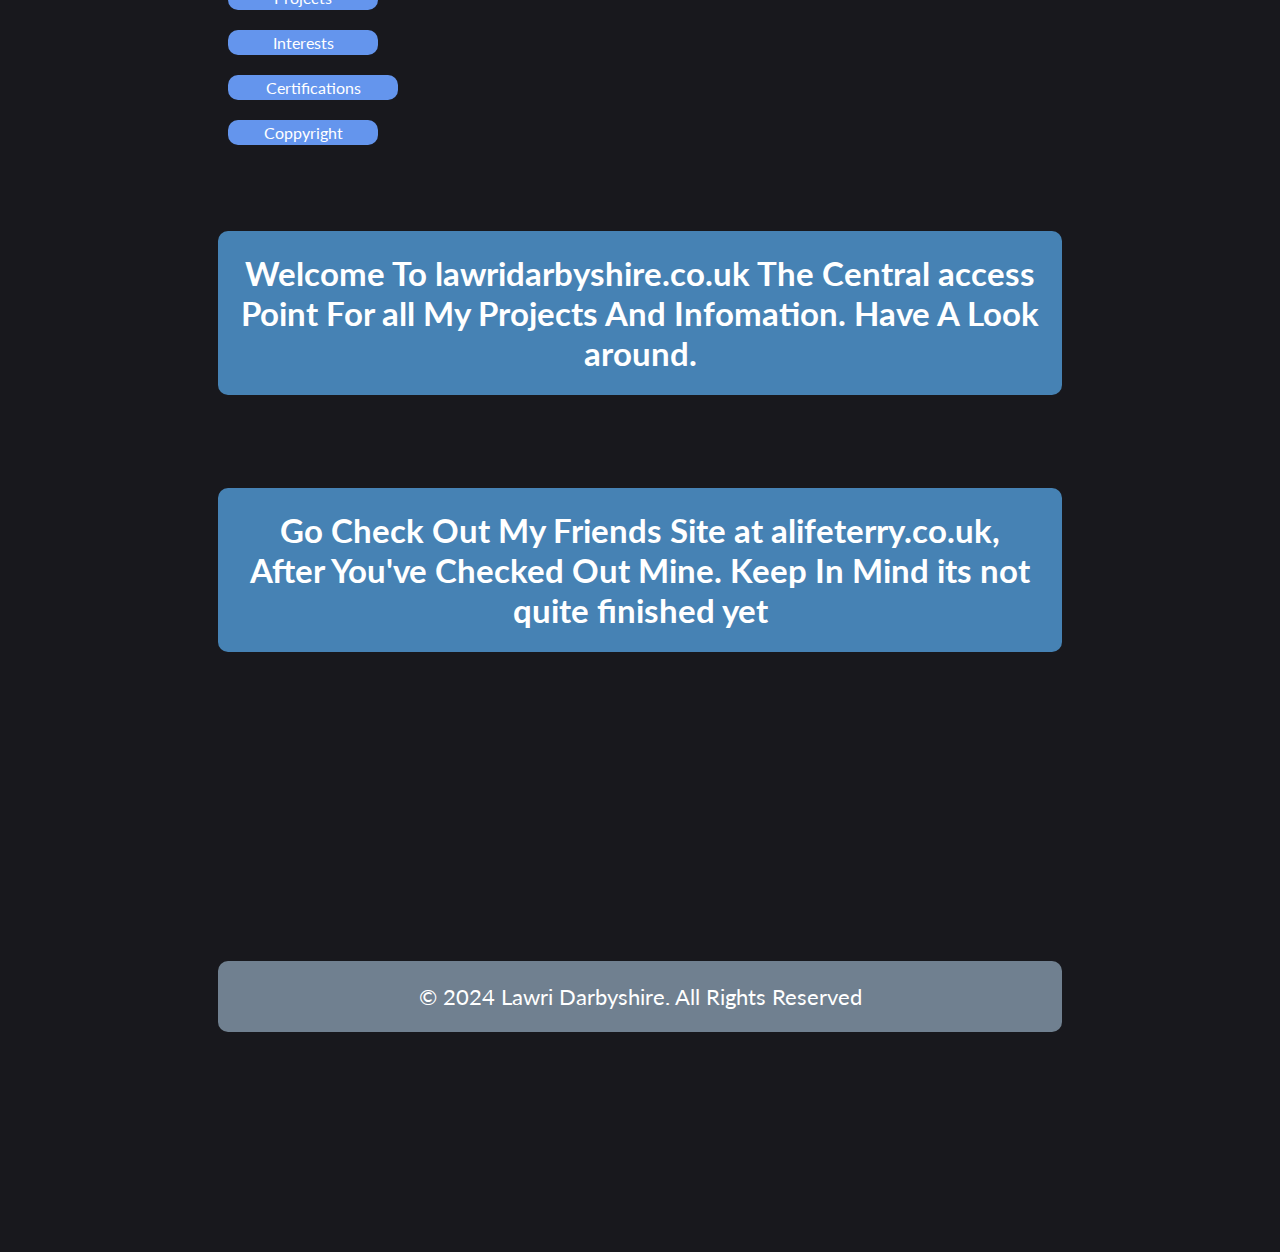
==== index.html @ c7e03477 "Removed CSS Doodle" ====
<!DOCTYPE html>
<html>
<head>
  <meta charset="utf-8">
  <meta name="viewport" content="width=device-width">
  <title>Home - Lawri Darbyshire</title>
  <link href="style.css" rel="stylesheet" type="text/css">
  <link href='https://fonts.googleapis.com/css?family=Lato' rel='stylesheet'>
  <link rel="apple-touch-icon" sizes="180x180" href="/apple-touch-icon.png">
  <link rel="icon" type="image/png" sizes="32x32" href="/favicon-32x32.png">
  <link rel="icon" type="image/png" sizes="16x16" href="/favicon-16x16.png">
  <link rel="manifest" href="/site.webmanifest">
</head>
<body class="body">
  <div class="nav-square" onclick="location.href='index.html'">Home</div>
  <div class="nav-square" onclick="location.href='contact.html'">Contact</div>
  <div class="nav-square" onclick="window.open('https://github.com/Darbyshire64', '_blank')">GitHub</div>
  <div class="nav-square" onclick="location.href='projects.html'">Projects</div>
  <div class="nav-square" onclick="location.href='interests.html'">Interests</div>
  <div class="nav-square2" onclick="location.href='certifications.html'">Certifications</div>
  <div class="nav-square" onclick="location.href='coppyright.html'"">Coppyright</div>
  <br>
  <br>
    <h2 class="centered-paragraph">Welcome To lawridarbyshire.co.uk The Central access Point For all My Projects And
    Infomation. Have A Look around.</h2>
  <br>
    <h2 class="centered-button" onclick="window.open('https://alfieterry.co.uk"> Go Check Out My Friends Site at alifeterry.co.uk, After You've Checked Out Mine. Keep In Mind its not quite finished yet </h2>
</body>
<footer>
  <br>
  <br>
  <br>
  <br>
  <br>
  <br>
  <br>
  <br>
  <br>
  <p class="coppyright" onclick="location.href='coppyright.html'">
    © 2024 Lawri Darbyshire. All Rights Reserved</p>
</footer>
</html>
---- style.css ----
.nav-square {
      display: inline-block;
      width: 150px;
      height: 25px;
      background-color: CornflowerBlue;
      border-radius: 10px;
      margin: 10px;
      text-align: center;
      line-height: 25px;
      font-size: 16px;
      color: white;
      cursor: pointer;
    }
    .nav-square2 {
            display: inline-block;
            width: 170px;
            height: 25px;
            background-color: CornflowerBlue;
            border-radius: 10px;
            margin: 10px;
            text-align: center;
            line-height: 25px;
            font-size: 16px;
            color: white;
            cursor: pointer;
        }

    .coppyright {
      text-align: center;
      margin: 1rem auto 2rem;
      max-width: 800px;
      font-weight: small;
      animation: bounce 2s infinite ease-in-out;
      color: white;
      cursor: pointer;
      background-color: SlateGray;
      border-radius: 10px;
      padding: 1rem;
    }
    body {
      background-color: #18181d;
      font-family: 'Lato';
      font-size: 22px;
    }
    html, body {
      padding: 0;
      height: 100%;
      display: grid;
      place-content: center;
      background: #0A0A27;
      background-color: #18181d;
      font-size: 22px;
    }
    .centered-paragraph {
      text-align: center;
      margin: 1rem auto 2rem;
      max-width: 800px;
      font-weight: small;
      color: white;
      background-color: SteelBlue;
      border-radius: 10px;
      padding: 1rem;
    }
.centered-button {
      text-align: center;
      margin: 1rem auto 2rem;
      max-width: 800px;
      font-weight: small;
      animation: bounce 2s infinite ease-in-out;
      color: white;
      background-color: SteelBlue;
      border-radius: 10px;
      padding: 1rem;
      cursor: pointer;
    }
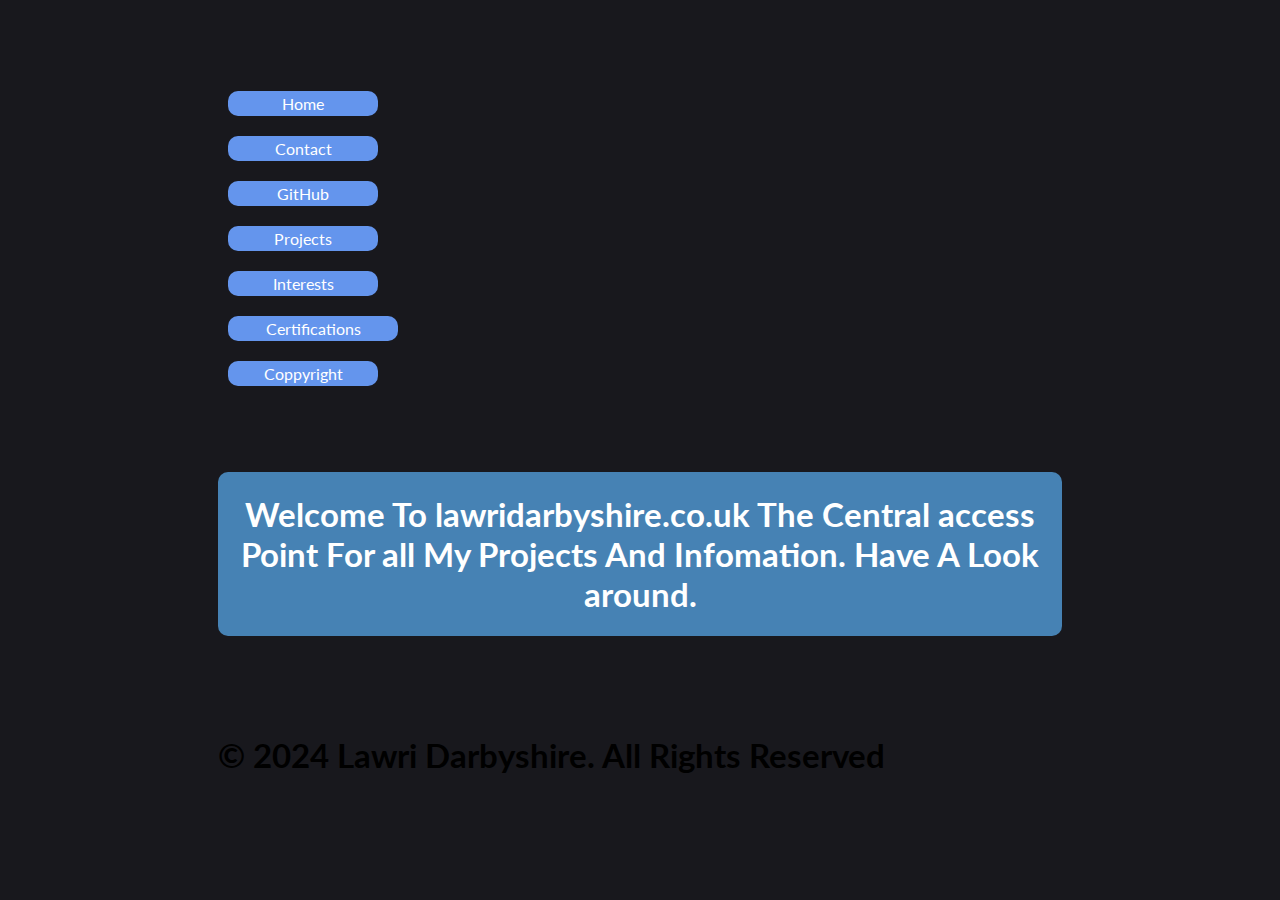
==== commit d786accf: "Fixed AlfieTerrys Link" ====
--- a/index.html
+++ b/index.html
@@ -24,7 +24,7 @@
     <h2 class="centered-paragraph">Welcome To lawridarbyshire.co.uk The Central access Point For all My Projects And
     Infomation. Have A Look around.</h2>
   <br>
-    <h2 class="centered-button" onclick="window.open('https://alfieterry.co.uk"> Go Check Out My Friends Site at alifeterry.co.uk, After You've Checked Out Mine. Keep In Mind its not quite finished yet </h2>
+    <h2 class="centered-button2" onclick="window.open('https://alfieterry.co.uk')> Go Check Out My Friends Site at alifeterry.co.uk</h2>
 </body>
 <footer>
   <br>
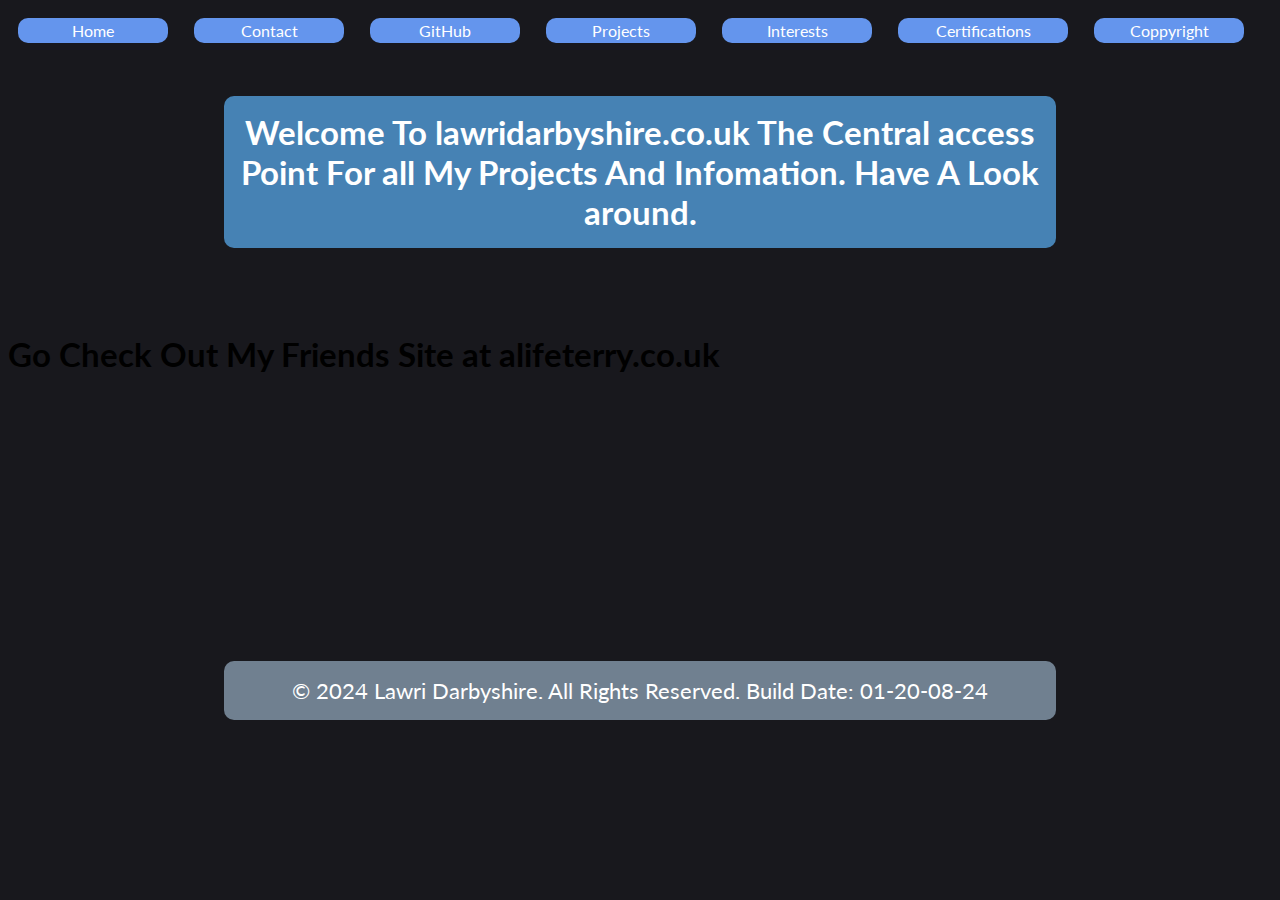
==== commit b5f1c491: "Fixed Errors And Added New Build Date Tag" ====
--- a/index.html
+++ b/index.html
@@ -24,7 +24,8 @@
     <h2 class="centered-paragraph">Welcome To lawridarbyshire.co.uk The Central access Point For all My Projects And
     Infomation. Have A Look around.</h2>
   <br>
-    <h2 class="centered-button2" onclick="window.open('https://alfieterry.co.uk')> Go Check Out My Friends Site at alifeterry.co.uk</h2>
+    <h2 class="centered-button2" onclick="window.open('https://alfieterry.co.uk')"> Go Check Out My Friends Site at alifeterry.co.uk
+    </h2>
 </body>
 <footer>
   <br>
@@ -37,6 +38,7 @@
   <br>
   <br>
   <p class="coppyright" onclick="location.href='coppyright.html'">
-    © 2024 Lawri Darbyshire. All Rights Reserved</p>
+    © 2024 Lawri Darbyshire. All Rights Reserved. Build Date: 01-20-08-24
+  </p>
 </footer>
 </html>
--- a/style.css
+++ b/style.css
@@ -42,15 +42,6 @@
       font-family: 'Lato';
       font-size: 22px;
     }
-    html, body {
-      padding: 0;
-      height: 100%;
-      display: grid;
-      place-content: center;
-      background: #0A0A27;
-      background-color: #18181d;
-      font-size: 22px;
-    }
     .centered-paragraph {
       text-align: center;
       margin: 1rem auto 2rem;
@@ -73,4 +64,17 @@
       padding: 1rem;
       cursor: pointer;
     }
+.centered-button {
+      text-align: center;
+      margin: 1rem auto 2rem;
+      max-width: 800px;
+      font-weight: large;
+      text: bold;
+      animation: bounce 2s infinite ease-in-out;
+      color: white;
+      background-color: DodgerBlue;
+      border-radius: 10px;
+      padding: 1rem;
+      cursor: pointer;
+    }
 
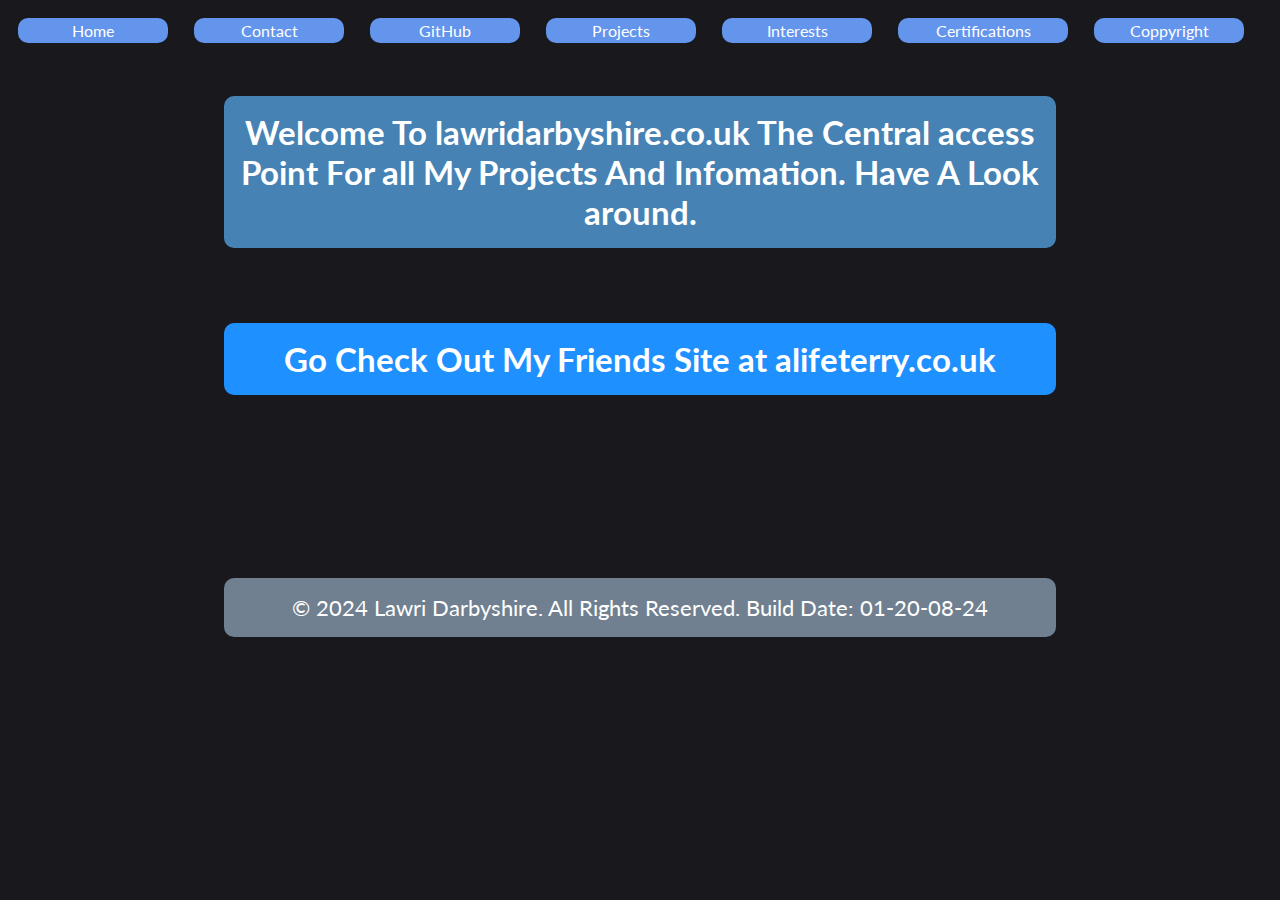
==== commit 7c4925e5: "Fixed Button And Spacing Temproraly" ====
--- a/index.html
+++ b/index.html
@@ -24,14 +24,10 @@
     <h2 class="centered-paragraph">Welcome To lawridarbyshire.co.uk The Central access Point For all My Projects And
     Infomation. Have A Look around.</h2>
   <br>
-    <h2 class="centered-button2" onclick="window.open('https://alfieterry.co.uk')"> Go Check Out My Friends Site at alifeterry.co.uk
+    <h2 class="centered-button" onclick="window.open('https://alfieterry.co.uk')"> Go Check Out My Friends Site at alifeterry.co.uk
     </h2>
 </body>
 <footer>
-  <br>
-  <br>
-  <br>
-  <br>
   <br>
   <br>
   <br>
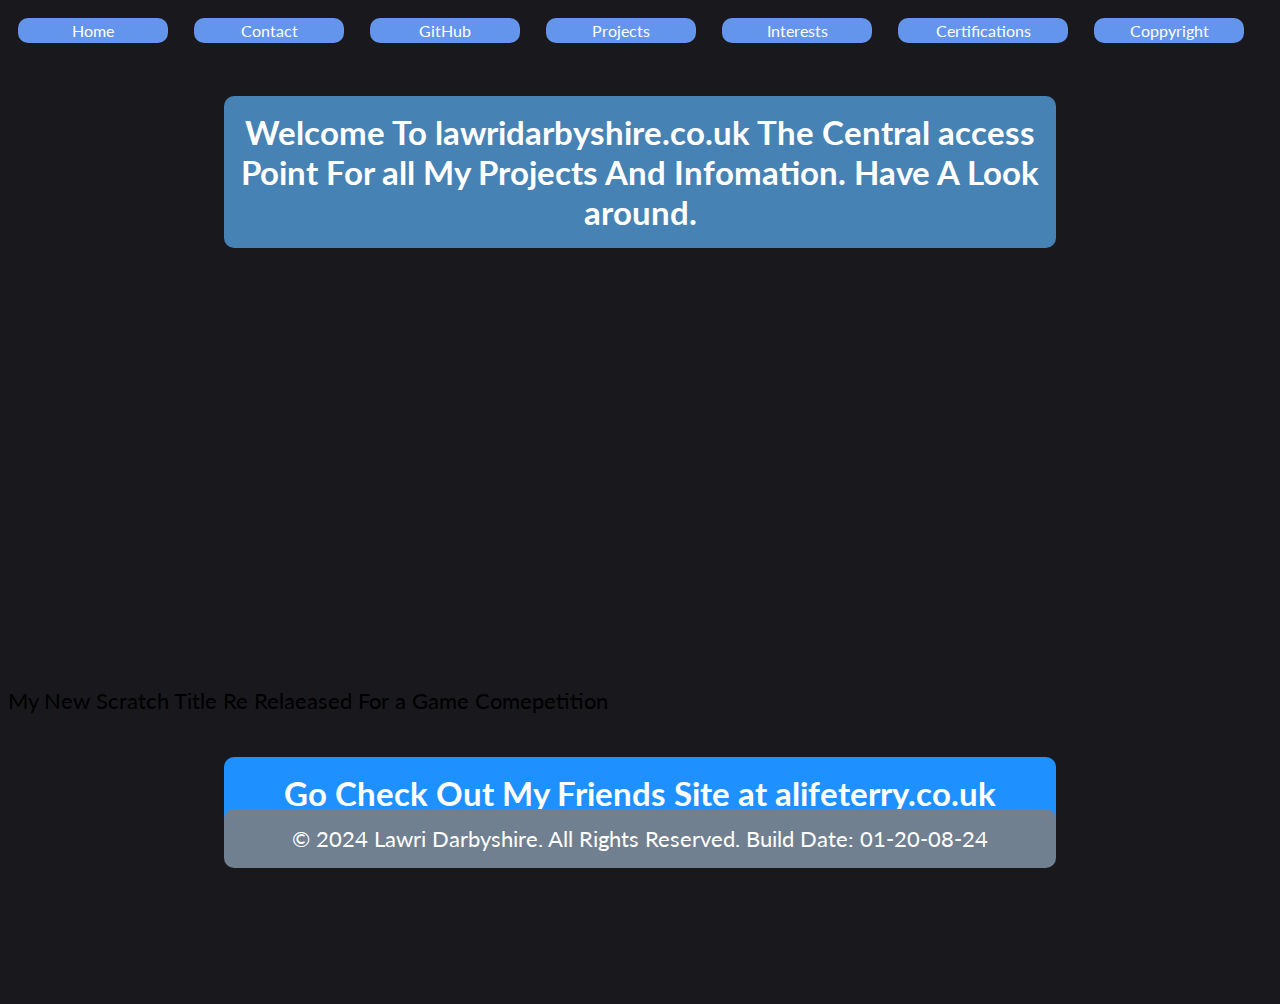
==== commit 14294585: "New Scratch Game" ====
--- a/index.html
+++ b/index.html
@@ -24,6 +24,11 @@
     <h2 class="centered-paragraph">Welcome To lawridarbyshire.co.uk The Central access Point For all My Projects And
     Infomation. Have A Look around.</h2>
   <br>
+  <div class="centerd-button">
+    My New Scratch Title Re Relaeased For a Game Comepetition
+    <iframe src="https://scratch.mit.edu/projects/867440181/embed" allowtransparency="true" width="485" height="402" frameborder="0" scrolling="no" allowfullscreen></iframe>
+  </div>
+  <br>
     <h2 class="centered-button" onclick="window.open('https://alfieterry.co.uk')"> Go Check Out My Friends Site at alifeterry.co.uk
     </h2>
 </body>
--- a/style.css
+++ b/style.css
@@ -36,6 +36,10 @@
       background-color: SlateGray;
       border-radius: 10px;
       padding: 1rem;
+      position: fixed;
+      bottom: 0;
+      left: 0;
+      right: 0;
     }
     body {
       background-color: #18181d;
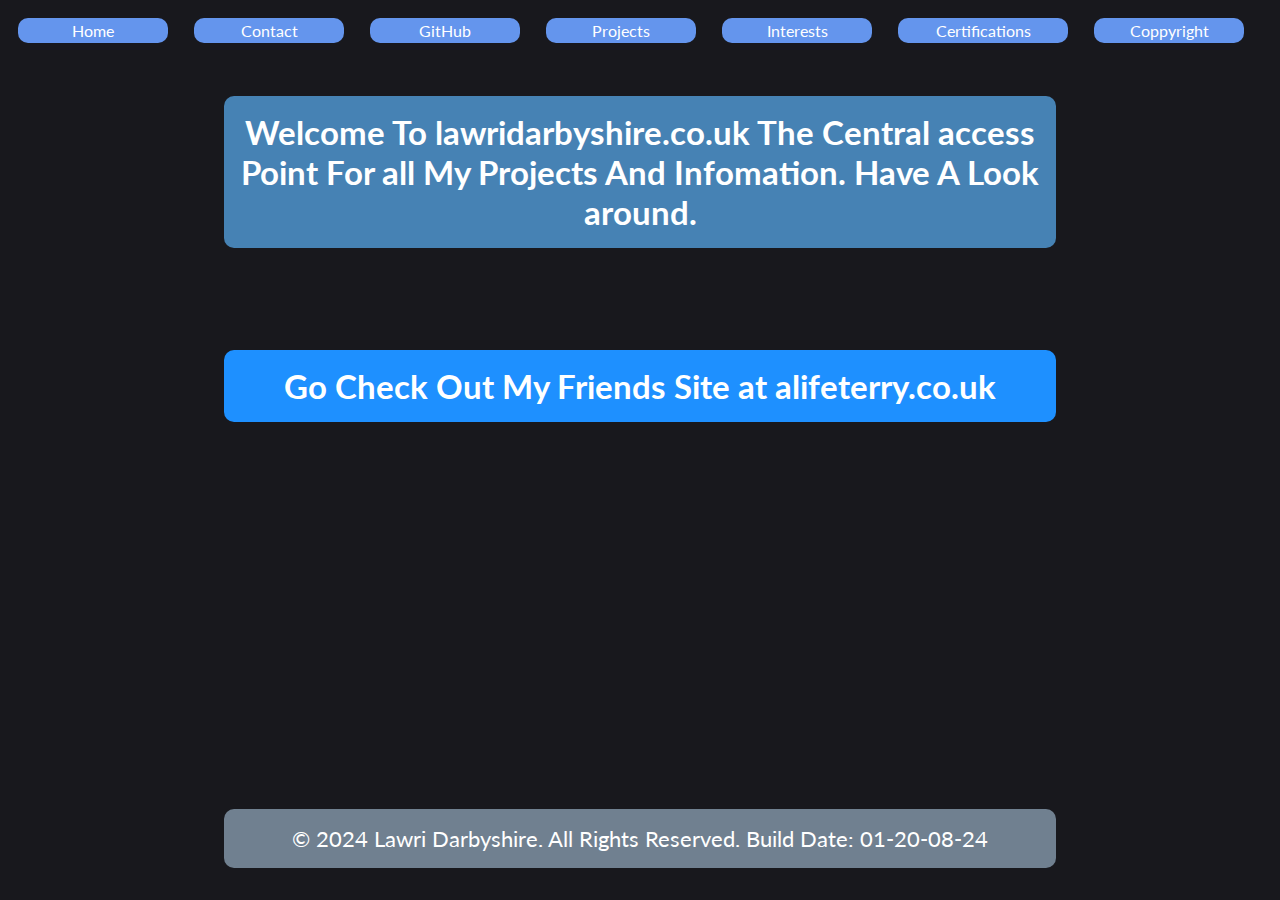
==== commit c3e93b04: "Update index.html" ====
--- a/index.html
+++ b/index.html
@@ -24,10 +24,6 @@
     <h2 class="centered-paragraph">Welcome To lawridarbyshire.co.uk The Central access Point For all My Projects And
     Infomation. Have A Look around.</h2>
   <br>
-  <div class="centerd-button">
-    My New Scratch Title Re Relaeased For a Game Comepetition
-    <iframe src="https://scratch.mit.edu/projects/867440181/embed" allowtransparency="true" width="485" height="402" frameborder="0" scrolling="no" allowfullscreen></iframe>
-  </div>
   <br>
     <h2 class="centered-button" onclick="window.open('https://alfieterry.co.uk')"> Go Check Out My Friends Site at alifeterry.co.uk
     </h2>
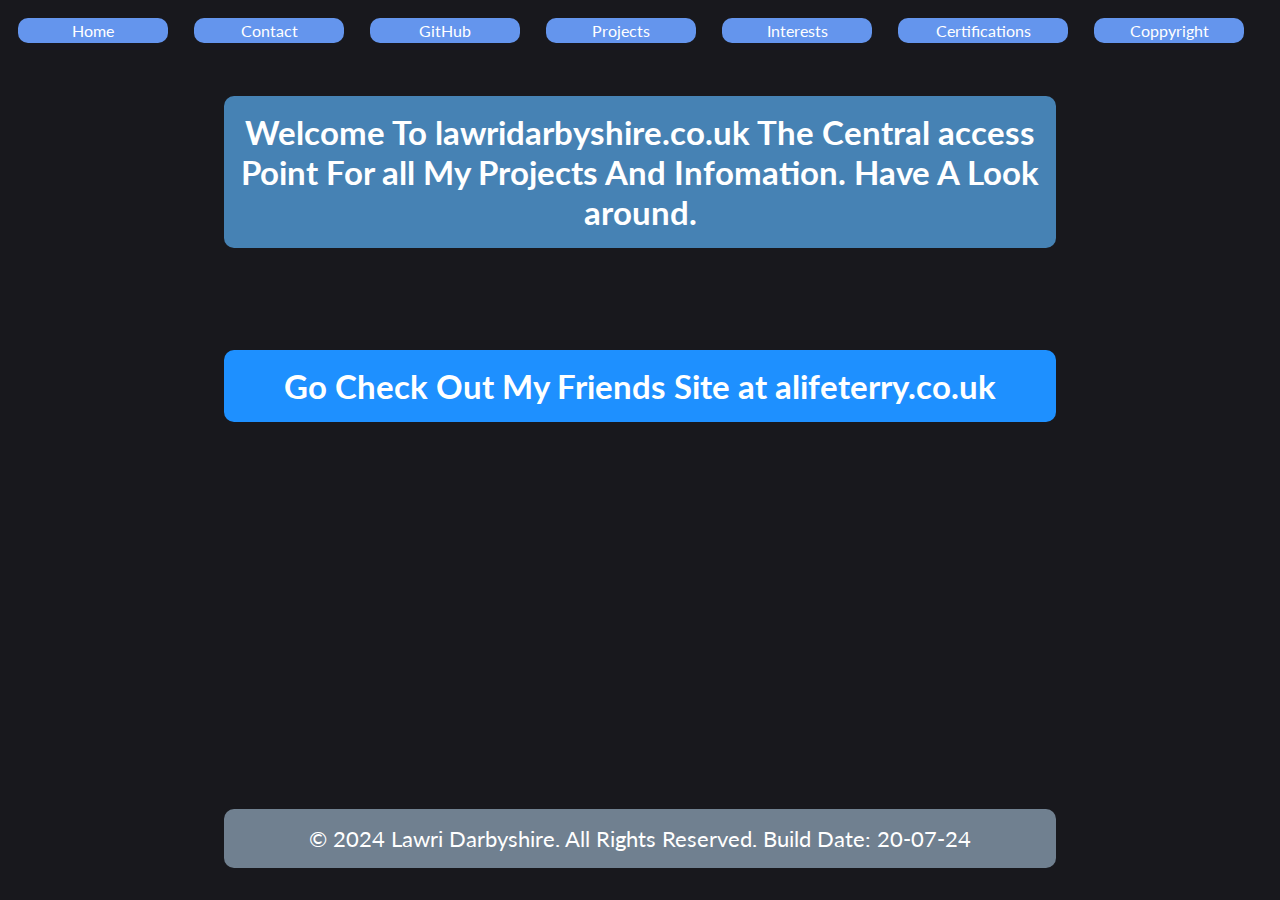
==== commit d13bb8ca: "Update index.html" ====
--- a/index.html
+++ b/index.html
@@ -35,7 +35,7 @@
   <br>
   <br>
   <p class="coppyright" onclick="location.href='coppyright.html'">
-    © 2024 Lawri Darbyshire. All Rights Reserved. Build Date: 01-20-08-24
+    © 2024 Lawri Darbyshire. All Rights Reserved. Build Date: 20-07-24
   </p>
 </footer>
 </html>
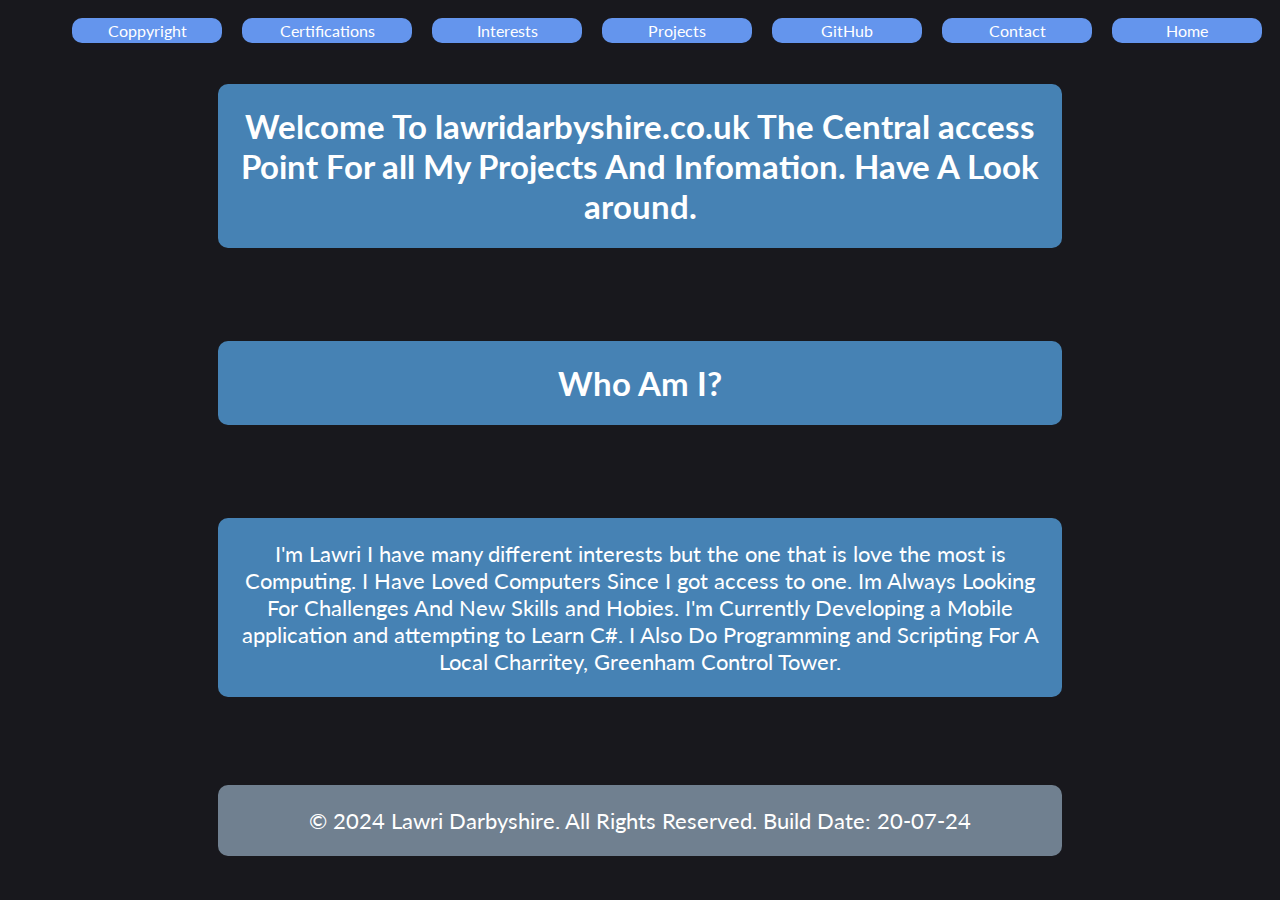
==== commit daa6c502: "Update index.html" ====
--- a/index.html
+++ b/index.html
@@ -24,9 +24,9 @@
     <h2 class="centered-paragraph">Welcome To lawridarbyshire.co.uk The Central access Point For all My Projects And
     Infomation. Have A Look around.</h2>
   <br>
+  <h2 class="centered-paragraph">Who Am I? </h2>
   <br>
-    <h2 class="centered-button" onclick="window.open('https://alfieterry.co.uk')"> Go Check Out My Friends Site at alifeterry.co.uk
-    </h2>
+  <p class="centered-paragraph">I'm Lawri I have many different interests but the one that is love the most is Computing. I Have Loved Computers Since I got access to one. Im Always Looking For Challenges And New Skills and Hobies. I'm  Currently Developing a Mobile application and attempting to Learn C#. I Also Do Programming and Scripting For A Local Charritey, Greenham Control Tower.</p>
 </body>
 <footer>
   <br>
--- a/style.css
+++ b/style.css
@@ -10,6 +10,8 @@
       font-size: 16px;
       color: white;
       cursor: pointer;
+      float: right;
+      font-family: 'Lato';
     }
     .nav-square2 {
             display: inline-block;
@@ -21,8 +23,10 @@
             text-align: center;
             line-height: 25px;
             font-size: 16px;
+            float: right;
             color: white;
             cursor: pointer;
+            font-family: 'Lato';
         }
 
     .coppyright {
@@ -41,7 +45,7 @@
       left: 0;
       right: 0;
     }
-    body {
+    html {
       background-color: #18181d;
       font-family: 'Lato';
       font-size: 22px;
